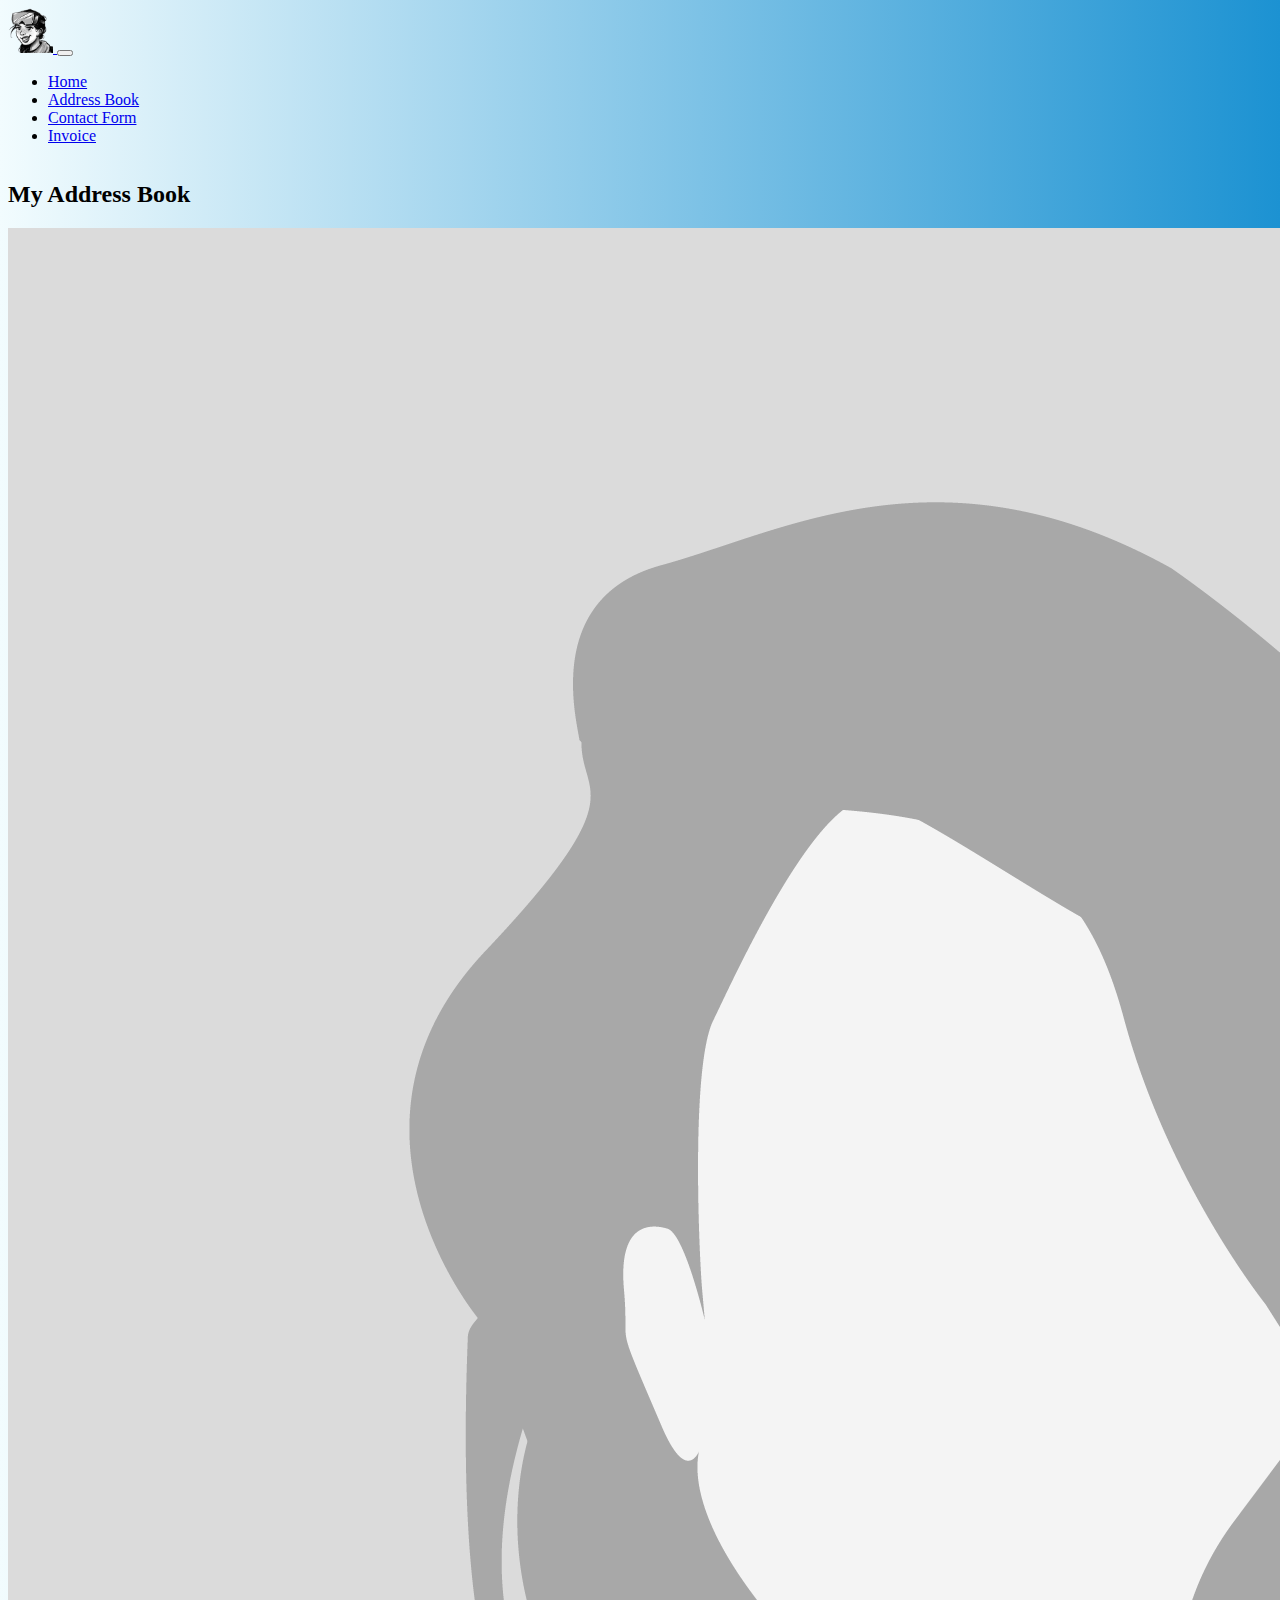
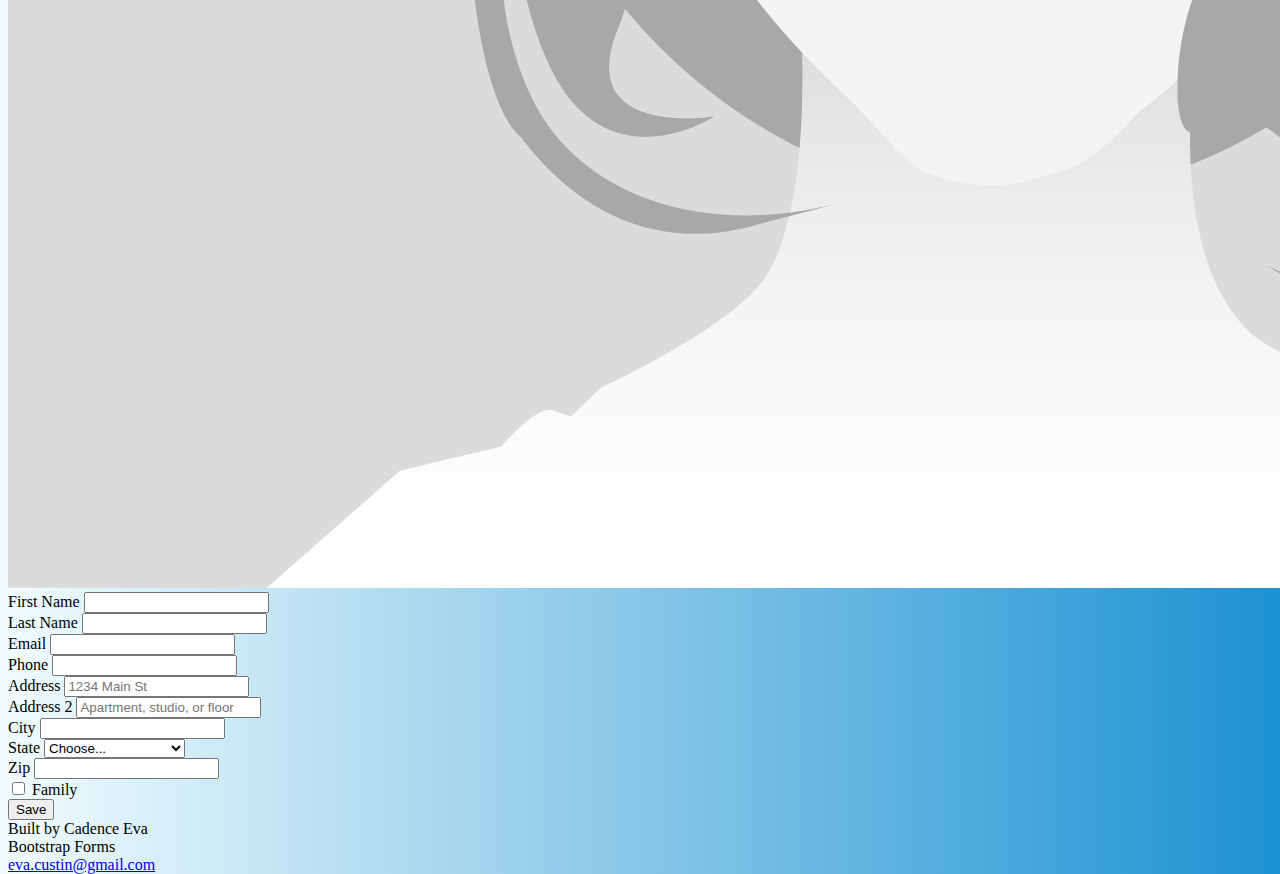
==== addressbook.html @ df2fa43c "first commit" ====
<!DOCTYPE html>
<html lang="en">

<head>
    <meta charset="UTF-8">
    <meta name="viewport" content="width=device-width, initial-scale=1.0, shrink-to-fit=no">
    <title>Bootstrap Forms</title>

    <!-- Bootstrap CSS -->
    <link href="https://cdn.jsdelivr.net/npm/bootstrap@5.3.0/dist/css/bootstrap.min.css" rel="stylesheet"
        integrity="sha384-9ndCyUaIbzAi2FUVXJi0CjmCapSmO7SnpJef0486qhLnuZ2cdeRhO02iuK6FUUVM" crossorigin="anonymous">

    <!-- Custom CSS -->
    <link rel="stylesheet" href="/css/site.css">

    <!-- Page-specific CSS -->
    <link rel="stylesheet" href="/css/addressbook.css">
</head>

<body>
    <header>
        <!-- nav bar -->
        <nav class="navbar navbar-expand-lg navbar-dark bg-dark">
            <div class="container-fluid">
                <a class="navbar-brand" href="/index.html">
                    <img src="/img/meteor-avatar-transparent.png" alt="Cadence Eva" width="45" />
                </a>
                <button class="navbar-toggler" type="button" data-bs-toggle="collapse"
                    data-bs-target="#navbarSupportedContent" aria-controls="navbarSupportedContent"
                    aria-expanded="false" aria-label="Toggle navigation">
                    <span class="navbar-toggler-icon"></span>
                </button>
                <div class="collapse navbar-collapse" id="navbarSupportedContent">
                    <ul class="navbar-nav me-auto mb-2 mb-lg-0">
                        <li class="nav-item">
                            <a class="nav-link" href="/index.html">Home</a>
                        </li>
                        <li class="nav-item">
                            <a class="nav-link active" aria-current="page" href="/addressbook.html">Address Book</a>
                        </li>
                        <li class="nav-item">
                            <a class="nav-link" href="/contact.html">Contact Form</a>
                        </li>
                        <li class="nav-item">
                            <a class="nav-link" href="/invoice.html">Invoice</a>
                        </li>
                    </ul>
                </div>
            </div>
        </nav>
    </header>

    <main class="container pt-2">
        <h2>My Address Book</h2>

        <!-- contact card content -->
        <div class="p-3 mb-3 bg-light border border-2 shadow-lg rounded-3">
            <div class="row row-cols-1 row-cols-md-2">
                <div class="col col-12 col-md-4">
                    <!-- set img to fluid to adjust size to parent element size and avoid overflow -->
                    <img src="/img/GirlOne@4x.png" alt="default contact picture" class="img-fluid">
                </div>
                <div class="col-12 col-md-8">
                    <form action="#" class="row g-2">
                        <div class="col-12 col-md-6">
                            <label for="FirstName" class="form-label">First Name</label>
                            <input type="text" name="FirstName" id="FirstName" class="form-control" />
                        </div>
                        <div class="col-12 col-md-6">
                            <label for="LastName" class="form-label">Last Name</label>
                            <input type="text" name="LastName" id="LastName" class="form-control" />
                        </div>
                        <div class="col-12 col-md-6">
                            <label for="Email" class="form-label">Email</label>
                            <input type="email" name="Email" id="Email" class="form-control" />
                        </div>
                        <div class="col-12 col-md-6">
                            <label for="Phone" class="form-label">Phone</label>
                            <input type="tel" name="Phone" id="Phone" class="form-control" />
                        </div>
                        <div class="col-12">
                            <label for="Address" class="form-label">Address</label>
                            <input type="text" name="Address" id="Address" class="form-control" placeholder="1234 Main St" />
                        </div>
                        <div class="col-12">
                            <label for="Address2" class="form-label">Address 2</label>
                            <input type="text" name="Address2" id="Address2" class="form-control" placeholder="Apartment, studio, or floor" />
                        </div>
                        <div class="col-12 col-md-6">
                            <label for="City" class="form-label">City</label>
                            <input type="text" name="City" id="City" class="form-control" />
                        </div>
                        <div class="col-12 col-md-4">
                            <label for="State" class="form-label">State</label>
                            <select name="State" id="State" class="form-select">
                                <option selected>Choose...</option>
                                <option value="AL">Alabama</option>
                                <option value="AK">Alaska</option>
                                <option value="AZ">Arizona</option>
                                <option value="AR">Arkansas</option>
                                <option value="CA">California</option>
                                <option value="CO">Colorado</option>
                                <option value="CT">Connecticut</option>
                                <option value="DE">Delaware</option>
                                <option value="DC">District Of Columbia</option>
                                <option value="FL">Florida</option>
                                <option value="GA">Georgia</option>
                                <option value="HI">Hawaii</option>
                                <option value="ID">Idaho</option>
                                <option value="IL">Illinois</option>
                                <option value="IN">Indiana</option>
                                <option value="IA">Iowa</option>
                                <option value="KS">Kansas</option>
                                <option value="KY">Kentucky</option>
                                <option value="LA">Louisiana</option>
                                <option value="ME">Maine</option>
                                <option value="MD">Maryland</option>
                                <option value="MA">Massachusetts</option>
                                <option value="MI">Michigan</option>
                                <option value="MN">Minnesota</option>
                                <option value="MS">Mississippi</option>
                                <option value="MO">Missouri</option>
                                <option value="MT">Montana</option>
                                <option value="NE">Nebraska</option>
                                <option value="NV">Nevada</option>
                                <option value="NH">New Hampshire</option>
                                <option value="NJ">New Jersey</option>
                                <option value="NM">New Mexico</option>
                                <option value="NY">New York</option>
                                <option value="NC">North Carolina</option>
                                <option value="ND">North Dakota</option>
                                <option value="OH">Ohio</option>
                                <option value="OK">Oklahoma</option>
                                <option value="OR">Oregon</option>
                                <option value="PA">Pennsylvania</option>
                                <option value="RI">Rhode Island</option>
                                <option value="SC">South Carolina</option>
                                <option value="SD">South Dakota</option>
                                <option value="TN">Tennessee</option>
                                <option value="TX">Texas</option>
                                <option value="UT">Utah</option>
                                <option value="VT">Vermont</option>
                                <option value="VA">Virginia</option>
                                <option value="WA">Washington</option>
                                <option value="WV">West Virginia</option>
                                <option value="WI">Wisconsin</option>
                                <option value="WY">Wyoming</option>
                            </select>
                        </div>
                        <div class="col-12 col-md-2">
                            <label for="Zip" class="form-label">Zip</label>
                            <input type="number" name="Zip" id="Zip" class="form-control" />
                        </div>
                        <div class="col-12">
                            <input type="checkbox" name="Checkbox" id="Checkbox" class="form-check-input">
                            <label for="Checkbox" class="form-check-label ms-2">Family</label>
                        </div>
                        <div class="col-12 text-end">
                            <button class="btn btn-primary btn-lg" type="submit">Save</button>
                        </div>
                    </form>
                </div>
            </div>
        </div>
    </main>

    <footer class="container-fluid bg-dark py-3 text-light">
        <div class="row row-cols-1 row-cols-md-3">
            <div class="col">
                Built by Cadence Eva
            </div>
            <div class="col text-md-center">
                Bootstrap Forms
            </div>
            <div class="col text-md-end">
                <a href="mailto:eva.custin@gmail.com">eva.custin@gmail.com</a>
            </div>
        </div>
    </footer>

    <!-- Bootstrap JS -->
    <script src="https://cdn.jsdelivr.net/npm/bootstrap@5.3.0/dist/js/bootstrap.bundle.min.js"
        integrity="sha384-geWF76RCwLtnZ8qwWowPQNguL3RmwHVBC9FhGdlKrxdiJJigb/j/68SIy3Te4Bkz"
        crossorigin="anonymous"></script>
</body>

</html>
---- css/site.css ----
/* START: Sticky Footer CSS */

/* edits html and body */
html,
body {
    /* sets height of these elements to cover the full height of the screen */
    height: 100%;
}

body {
    /* flexes display */
    display: flex;

    /* sets flex direction from left-right to up-down */
    flex-direction: column;
}

/* because nothing else is using flex-grow, this sets main to take up as much 
space as possible */
main {
    flex-grow: 1;
}

/* makes sure the footer doesn't get shrunk when the body gets larger */
footer {
    flex-shrink: 0;
}
/* END: Sticky Footer CSS */
---- css/addressbook.css ----
body {
    /* sets background to the desired blue */
    background: #1c92d2;

    /* backup, older gradient just in case */
    background: -webkit-linear-gradient(to right, #f2fcfe, #1c92d2);

    /* sets background to do gradient from left to right */
    background: linear-gradient(to right, #f2fcfe, #1c92d2);
}
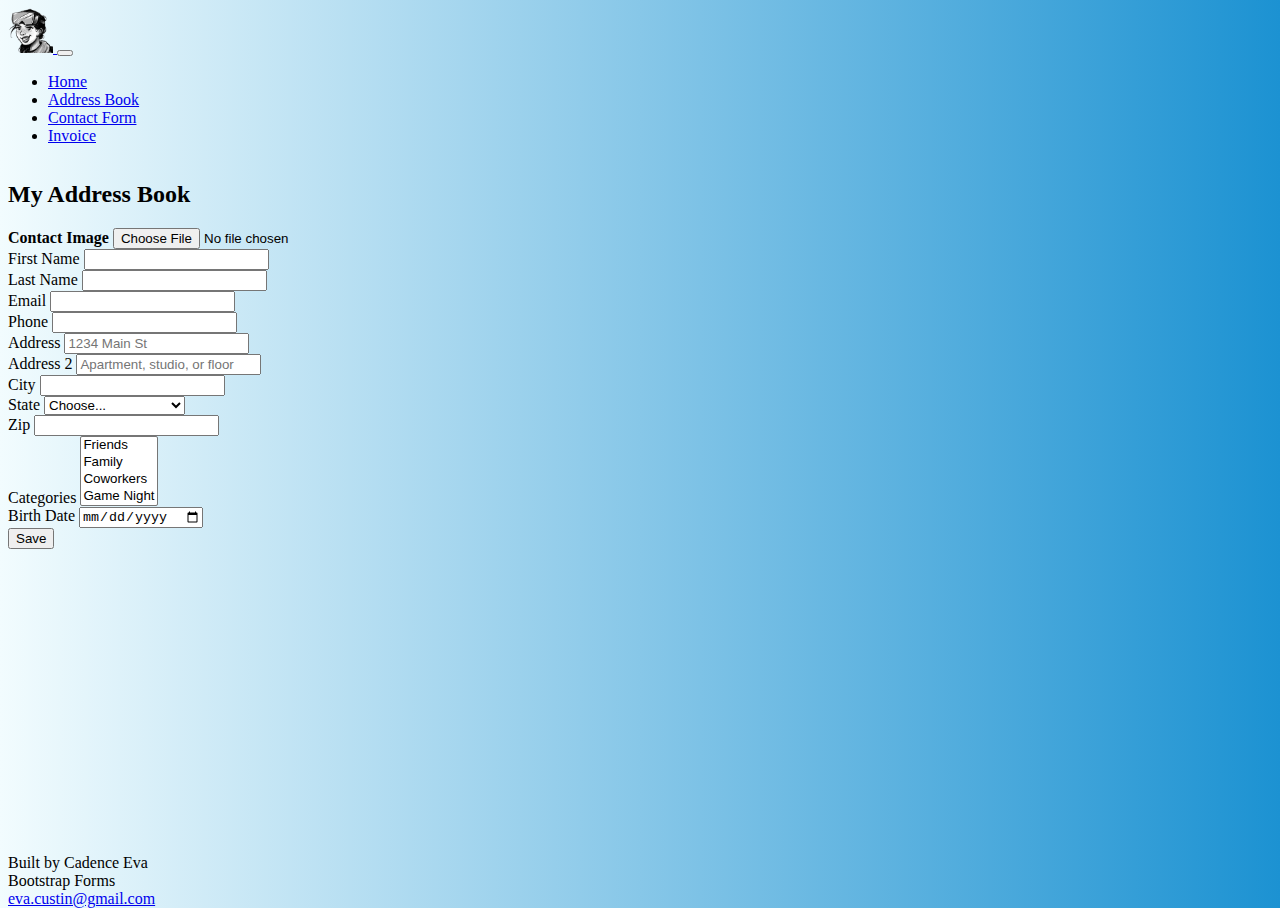
==== commit 72cca0d1: "improvements to address book" ====
--- a/addressbook.html
+++ b/addressbook.html
@@ -53,14 +53,41 @@
     <main class="container pt-2">
         <h2>My Address Book</h2>
 
-        <!-- contact card content -->
+        <!-- contact card -->
         <div class="p-3 mb-3 bg-light border border-2 shadow-lg rounded-3">
             <div class="row row-cols-1 row-cols-md-2">
-                <div class="col col-12 col-md-4">
-                    <!-- set img to fluid to adjust size to parent element size and avoid overflow -->
-                    <img src="/img/GirlOne@4x.png" alt="default contact picture" class="img-fluid">
+
+                <!-- contact image -->
+                <div class="col col-12 col-md-4 mb-3">
+                    <!-- preview thumbnail of selected image -->
+                    <form>
+                        <div id="contactImage" class="thumbnail"></div>
+                        <label for="picture-file" class="form-label"><b>Contact Image</b></label>
+                        <input type="file" class="form-control" name="pictureFile" id="picture-file"
+                            onchange="preview(event)">
+
+                        <!-- script runs because input was given -->
+                        <script>
+                            function preview(event) {
+                                var reader = new FileReader() // create a file reader
+                                reader.onload = function (event) { /* now the reader has been created, 
+                                    it runs a function based on the file passed down*/
+                                    const imageContainer = document.querySelector("div#contactImage") /* grabs the thumbnail's
+                                    div and assigns it to a variable */
+                                    var img = document.createElement("img")
+                                    img.setAttribute("src", event.target.result)
+                                    contactImage.innerHTML = ''
+                                    imageContainer.appendChild(img);
+                                }
+
+                                reader.readAsDataURL(event.target.files[0])
+                            }
+                        </script>
+                    </form>
+
                 </div>
-                <div class="col-12 col-md-8">
+                <!-- contact form -->
+                <div class="col col-12 col-md-8">
                     <form action="#" class="row g-2">
                         <div class="col-12 col-md-6">
                             <label for="FirstName" class="form-label">First Name</label>
@@ -80,11 +107,13 @@
                         </div>
                         <div class="col-12">
                             <label for="Address" class="form-label">Address</label>
-                            <input type="text" name="Address" id="Address" class="form-control" placeholder="1234 Main St" />
+                            <input type="text" name="Address" id="Address" class="form-control"
+                                placeholder="1234 Main St" />
                         </div>
                         <div class="col-12">
                             <label for="Address2" class="form-label">Address 2</label>
-                            <input type="text" name="Address2" id="Address2" class="form-control" placeholder="Apartment, studio, or floor" />
+                            <input type="text" name="Address2" id="Address2" class="form-control"
+                                placeholder="Apartment, studio, or floor" />
                         </div>
                         <div class="col-12 col-md-6">
                             <label for="City" class="form-label">City</label>
@@ -151,9 +180,18 @@
                             <label for="Zip" class="form-label">Zip</label>
                             <input type="number" name="Zip" id="Zip" class="form-control" />
                         </div>
-                        <div class="col-12">
-                            <input type="checkbox" name="Checkbox" id="Checkbox" class="form-check-input">
-                            <label for="Checkbox" class="form-check-label ms-2">Family</label>
+                        <div class="col-12 col-md-6">
+                            <label for="category" class="form-label">Categories</label>
+                            <select class="form-select" id="category" name="category" multiple>
+                                <option value="#">Friends</option>
+                                <option value="#">Family</option>
+                                <option value="#">Coworkers</option>
+                                <option value="#">Game Night</option>
+                            </select>
+                        </div>
+                        <div class="col col-12 col-md-6">
+                            <label for="birthdate"> Birth Date</label>
+                            <input type="date" name="birthdate" id="birthdate" class="form-control">
                         </div>
                         <div class="col-12 text-end">
                             <button class="btn btn-primary btn-lg" type="submit">Save</button>
--- a/css/addressbook.css
+++ b/css/addressbook.css
@@ -7,4 +7,9 @@
 
     /* sets background to do gradient from left to right */
     background: linear-gradient(to right, #f2fcfe, #1c92d2);
+}
+
+.thumbnail img{
+    width: 100%;
+    height: 100%
 }